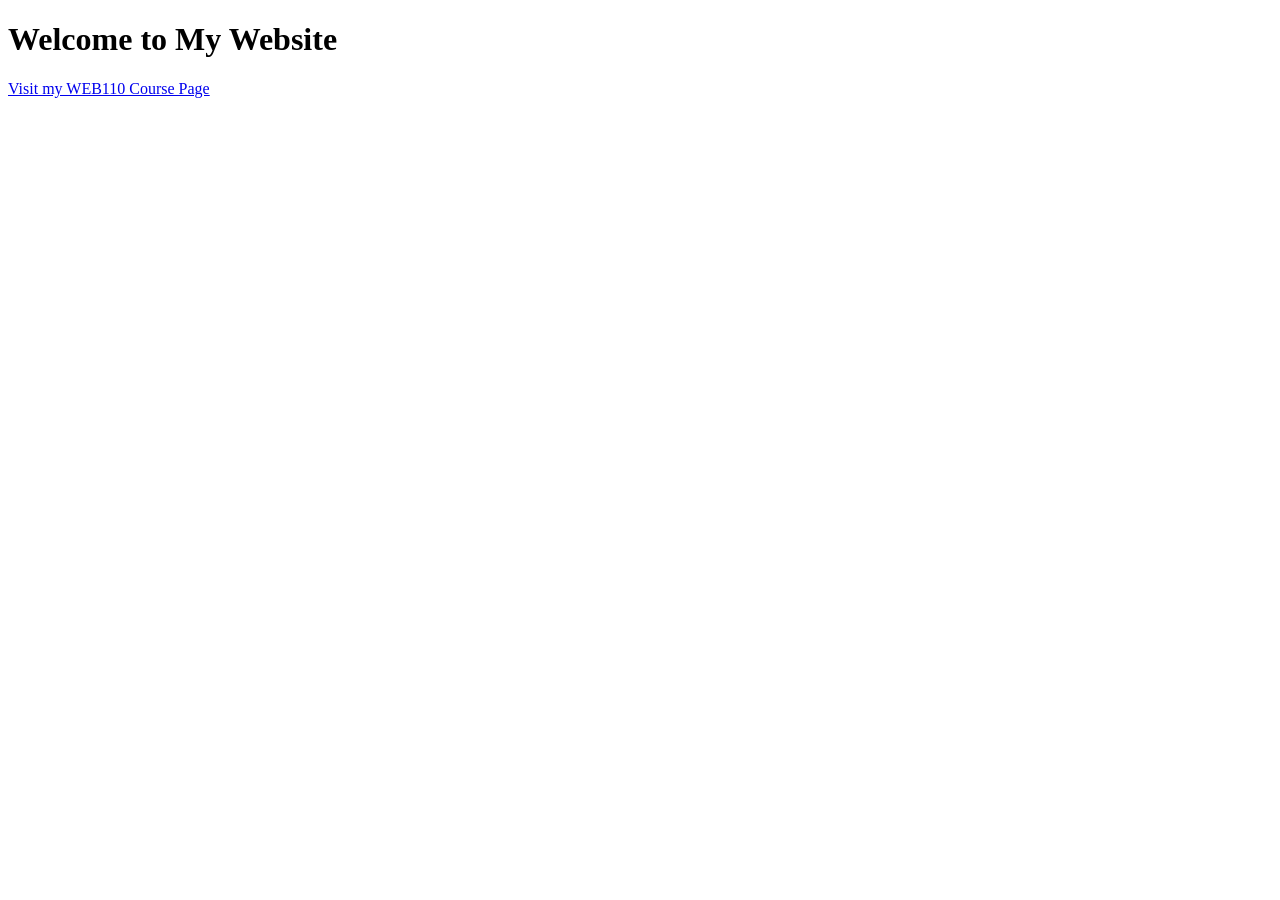
==== index.html @ 63569f1f "Add basic HTML structure for the homepage" ====
<!DOCTYPE html>
<html lang="en">
<head>
    <meta charset="UTF-8">
    <meta name="viewport" content="width=device-width, initial-scale=1.0">
    <title>Root Home Page</title>
</head>
<body>
    <h1>Welcome to My Website</h1>
    <p><a href="web110/index.html">Visit my WEB110 Course Page</a></p>
</body>
</html>
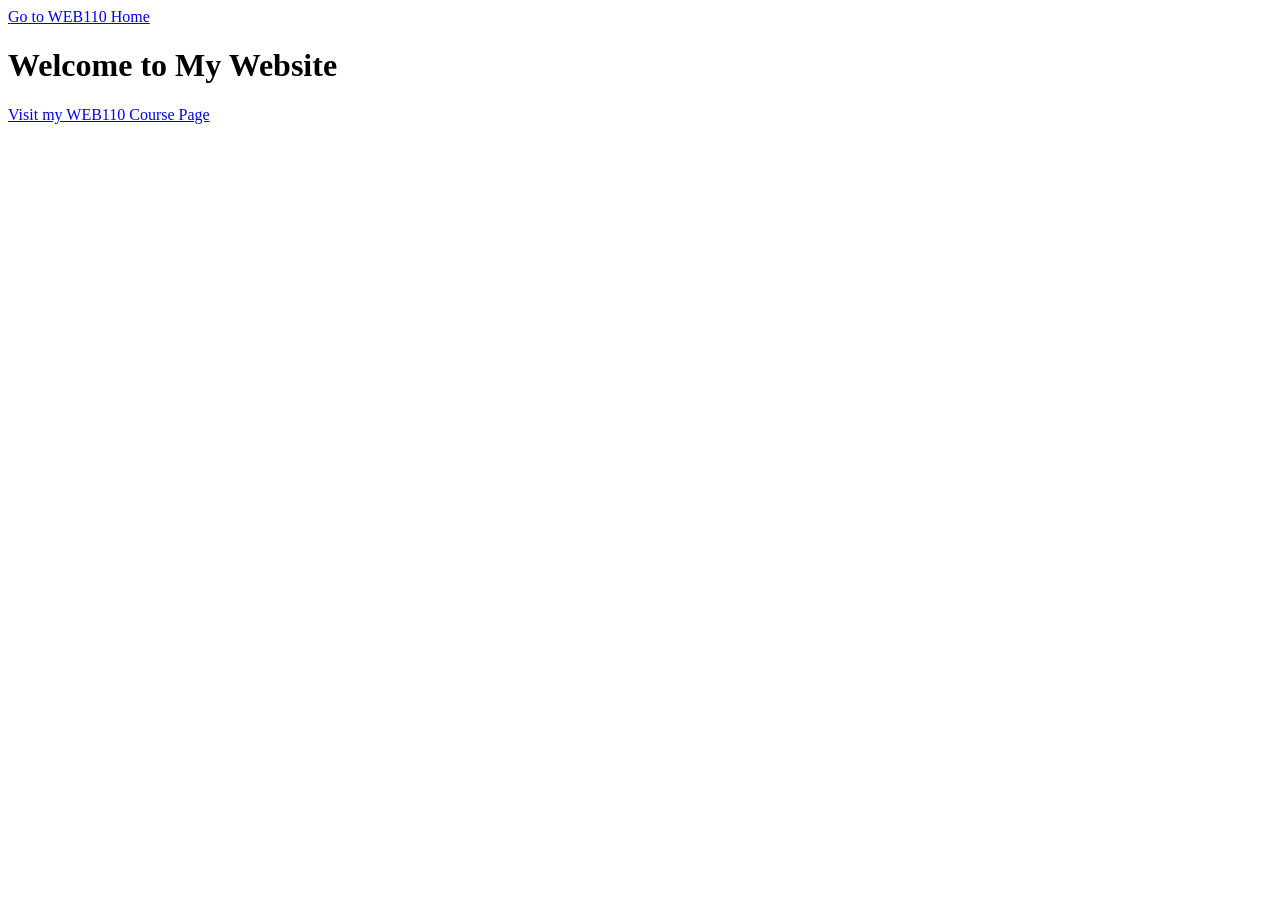
==== commit afbe7424: "Add link to WEB110 Home in index.html" ====
--- a/index.html
+++ b/index.html
@@ -1,3 +1,4 @@
+<a href="web110/index.html">Go to WEB110 Home</a>
 <!DOCTYPE html>
 <html lang="en">
 <head>
